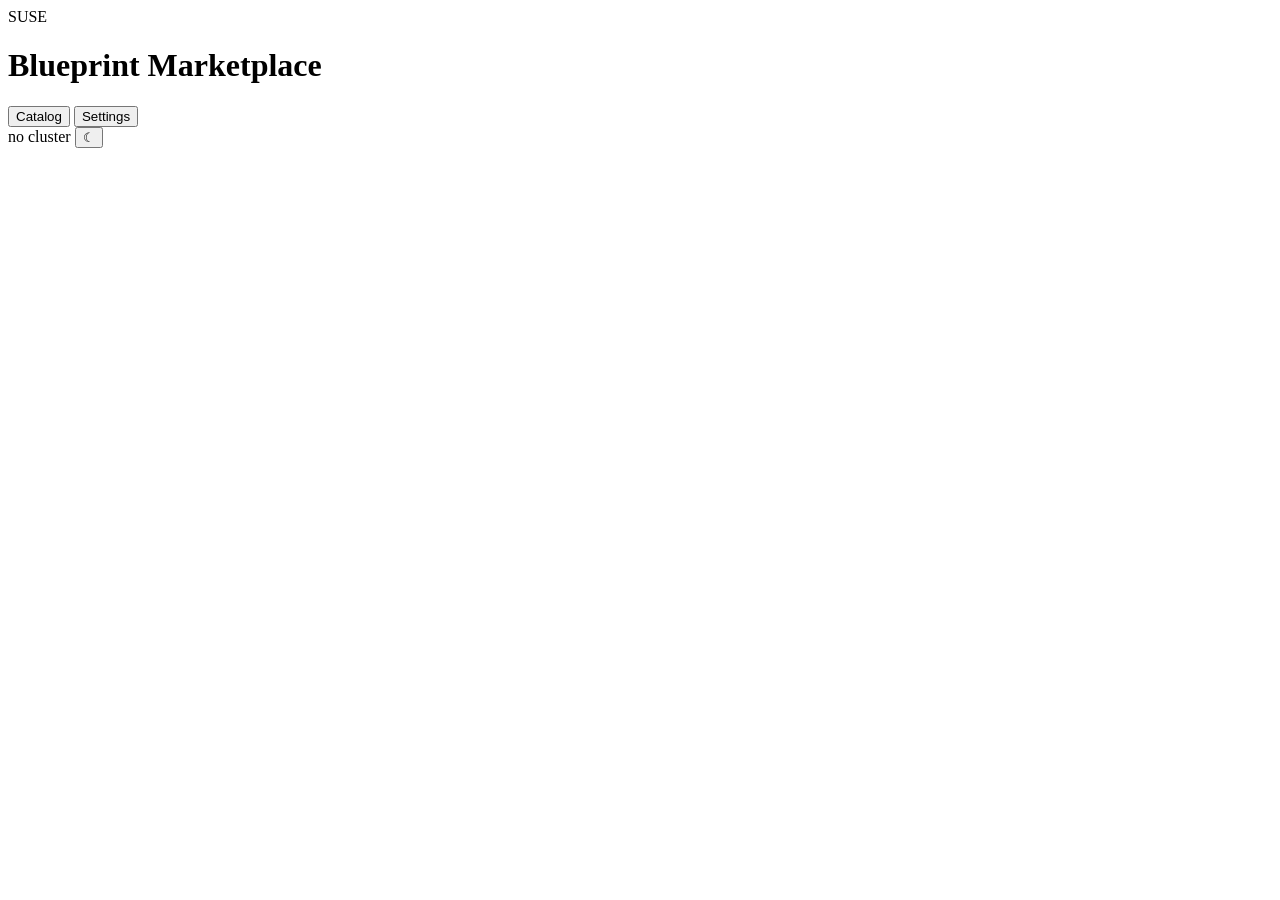
==== marketplace/web/index.html @ 23e2561a "Add Airflow GenAI RAG + SUSE VSC blueprints and Blueprint Marketplace Two SUSE AI Factory demo bluep" ====
<!DOCTYPE html>
<html lang="en" data-theme="dark">
<head>
  <meta charset="utf-8" />
  <meta name="viewport" content="width=device-width, initial-scale=1" />
  <title>SUSE AI Factory — Blueprint Marketplace</title>
  <link rel="stylesheet" href="/marketplace.css" />
</head>
<body>
  <header>
    <span class="brand">SUSE</span>
    <h1>Blueprint Marketplace</h1>
    <nav class="tabs" id="tabs">
      <button data-view="catalog" class="active">Catalog</button>
      <button data-view="settings">Settings</button>
    </nav>
    <span class="spacer"></span>
    <span class="cluster" id="cluster-chip" title="Target cluster">
      <span class="dot" id="cluster-dot"></span>
      <span id="cluster-name">no cluster</span>
    </span>
    <button class="link" id="theme-toggle" title="Toggle theme">☾</button>
  </header>

  <main id="app"><!-- rendered by app.js --></main>

  <script src="/app.js"></script>
</body>
</html>
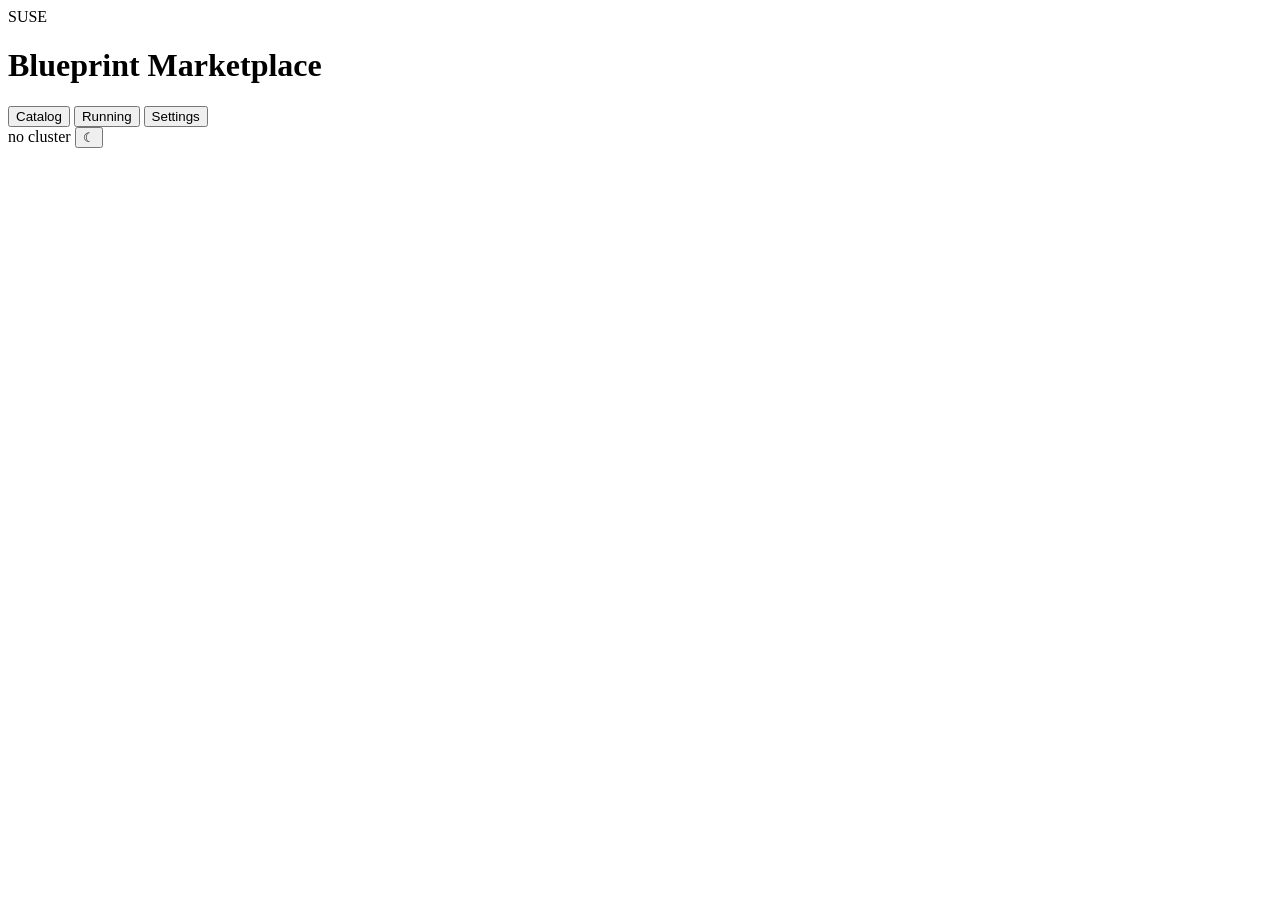
==== commit 5e67ff6f: "Add running-frontends overview; kill port-forward process groups Adds a "Running" tab and a header i" ====
--- a/marketplace/web/index.html
+++ b/marketplace/web/index.html
@@ -12,9 +12,11 @@
     <h1>Blueprint Marketplace</h1>
     <nav class="tabs" id="tabs">
       <button data-view="catalog" class="active">Catalog</button>
+      <button data-view="running">Running</button>
       <button data-view="settings">Settings</button>
     </nav>
     <span class="spacer"></span>
+    <button class="link" id="running-badge" hidden style="margin-right:14px"></button>
     <span class="cluster" id="cluster-chip" title="Target cluster">
       <span class="dot" id="cluster-dot"></span>
       <span id="cluster-name">no cluster</span>
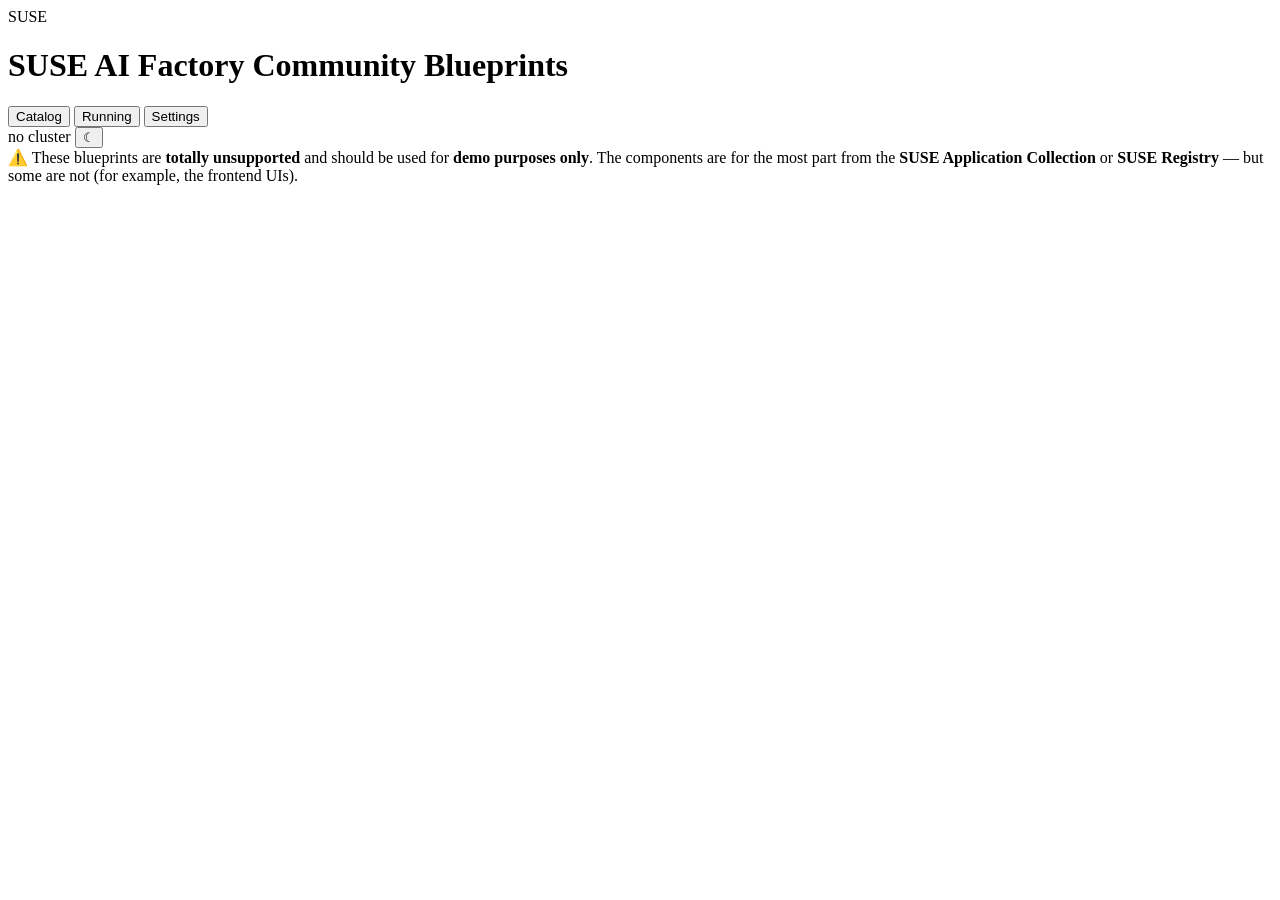
==== commit bc3318e6: "Mark blueprints as community/unsupported; rename UI + add disclaimer banner Set spec.source to Custo" ====
--- a/marketplace/web/index.html
+++ b/marketplace/web/index.html
@@ -3,13 +3,13 @@
 <head>
   <meta charset="utf-8" />
   <meta name="viewport" content="width=device-width, initial-scale=1" />
-  <title>SUSE AI Factory — Blueprint Marketplace</title>
+  <title>SUSE AI Factory Community Blueprints</title>
   <link rel="stylesheet" href="/marketplace.css" />
 </head>
 <body>
   <header>
     <span class="brand">SUSE</span>
-    <h1>Blueprint Marketplace</h1>
+    <h1>SUSE AI Factory Community Blueprints</h1>
     <nav class="tabs" id="tabs">
       <button data-view="catalog" class="active">Catalog</button>
       <button data-view="running">Running</button>
@@ -24,6 +24,13 @@
     <button class="link" id="theme-toggle" title="Toggle theme">☾</button>
   </header>
 
+  <div class="banner-warn" id="disclaimer">
+    ⚠️ These blueprints are <strong>totally unsupported</strong> and should be used for
+    <strong>demo purposes only</strong>. The components are for the most part from the
+    <strong>SUSE Application Collection</strong> or <strong>SUSE Registry</strong> — but some
+    are not (for example, the frontend UIs).
+  </div>
+
   <main id="app"><!-- rendered by app.js --></main>
 
   <script src="/app.js"></script>
